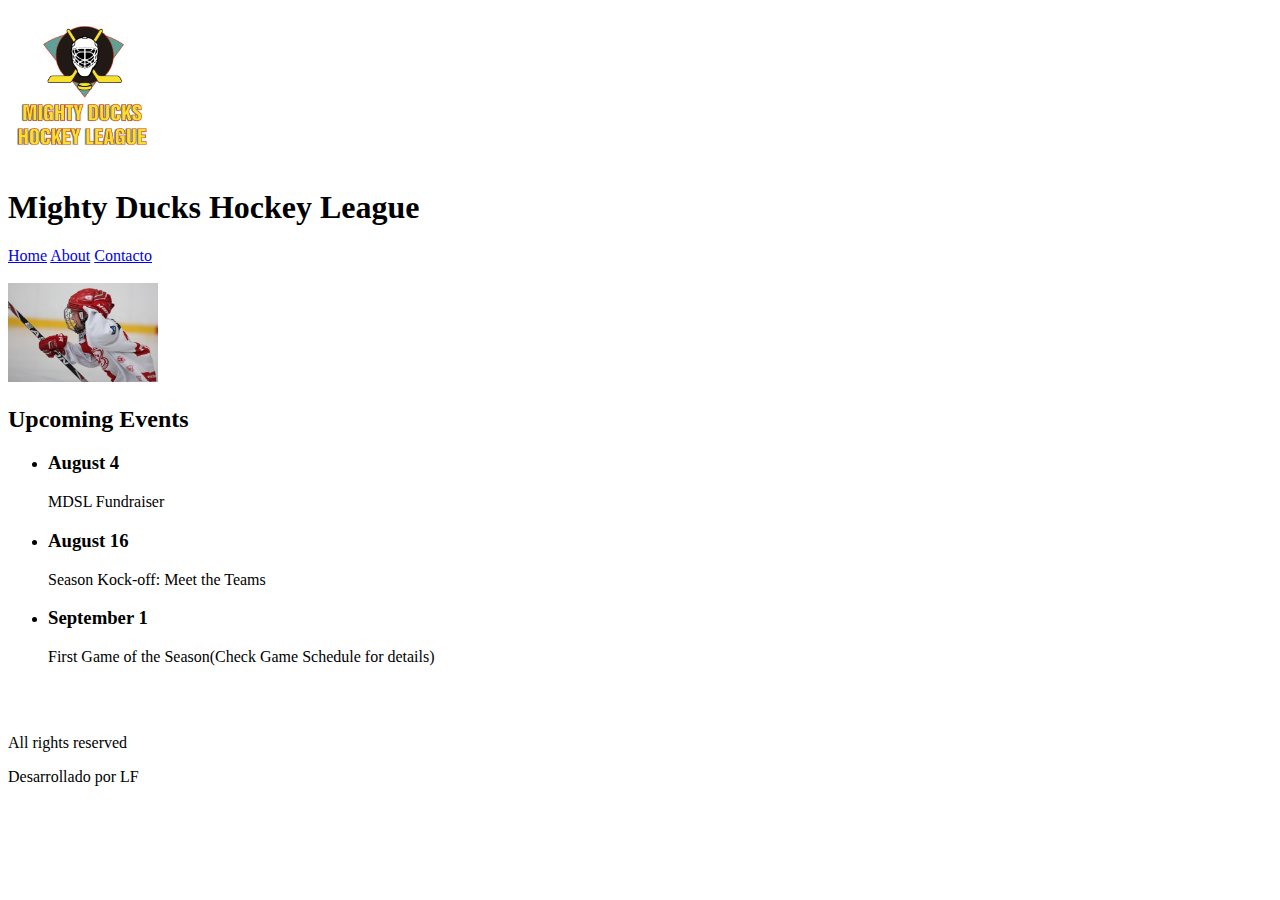
==== index.html @ 59db8b32 "Add files via upload" ====
<!DOCTYPE html>
<html lang="en">
<head>
    <meta charset="UTF-8">
    <meta http-equiv="X-UA-Compatible" content="IE=edge">
    <meta name="viewport" content="width=device-width, initial-scale=1.0">
    <link rel="icon" type="image/jpg" href="./img/LogoMightyducks-02.jpg"/>
    <title>Welcome MDHL</title>
</head>
<body>

    <Header>
      
      <img src="./img/LogoMightyducks-01.png" alt="logo" width="150">
      <div> 
        <h1>Mighty Ducks Hockey League</h1> 
        <!-- MENÚ DE NAVEGACIÓN -->

        <nav>
          <a href="./index.html">Home</a>
          <a href="./about.html">About</a>            
          <a href="./contact.html">Contacto</a>
            
        </nav>
      </div>
    </Header>
    <br>
    <main>
        <img src="./img/hockey1.jpg" alt="jugador de Hockey" width="150">

        <section>
            <h2>Upcoming Events</h2>
            
            <ul>
               <li>
                 <h3>August 4</h3>
                 <p>MDSL Fundraiser</p>
               </li>  
               <li>
                 <h3>August 16</h3>
                 <p>Season Kock-off: Meet the Teams</p>
               </li>
               <li> 
                 <h3>September 1</h3>
                 <p>First Game of the Season(Check Game Schedule for details)</p>
               </li>  
            </ul>

        </section>
    </main>
    <br><br>
    <footer>
        <p>All rights reserved</p>
        <p>Desarrollado por LF</p>
    </footer>
  

    
</body>
</html>
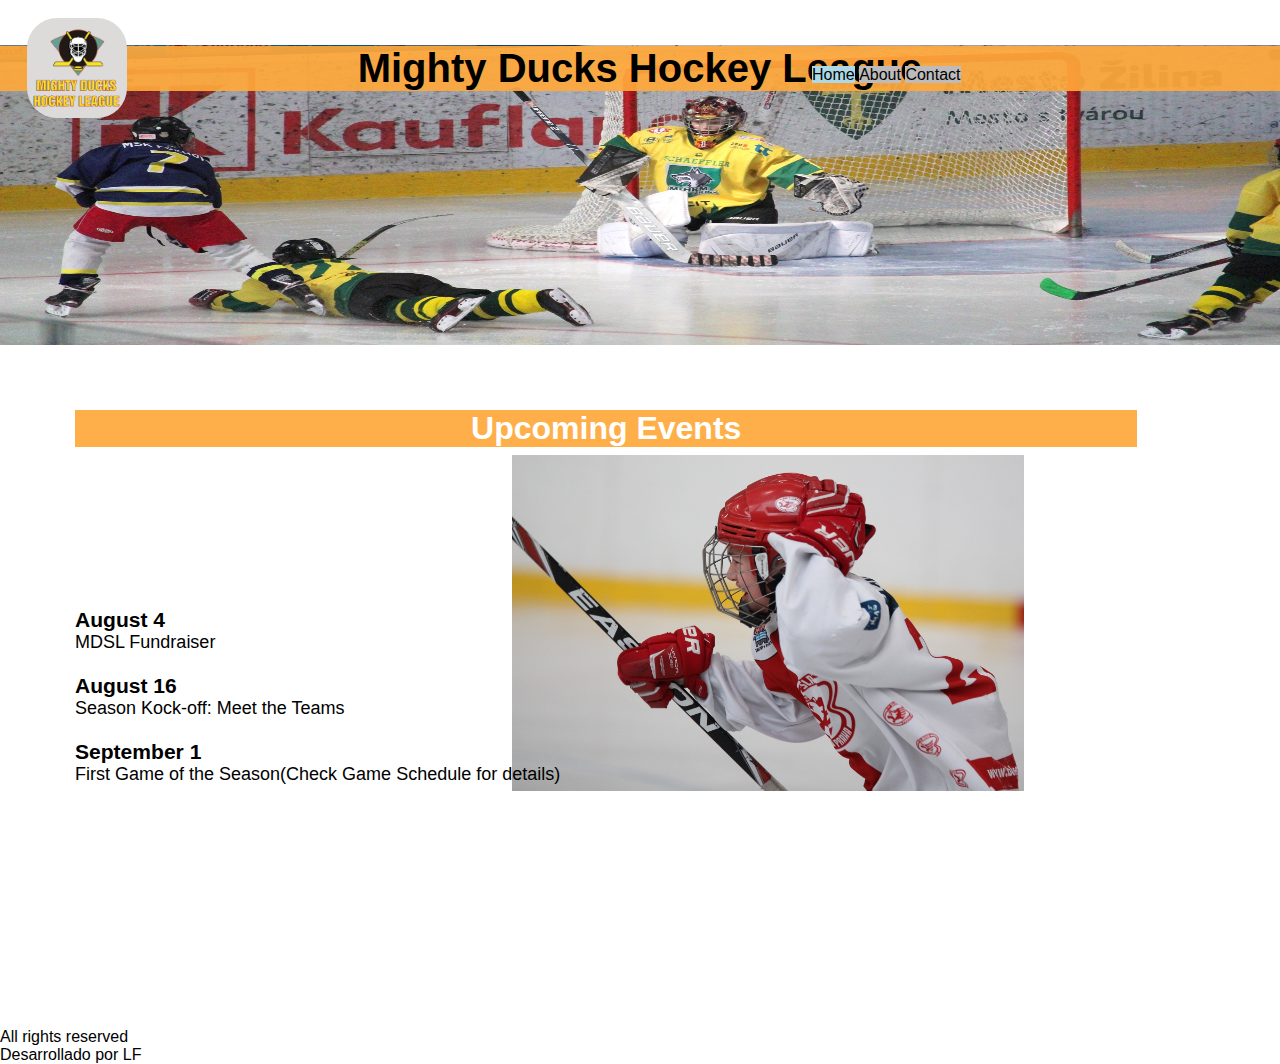
==== commit d74b1634: "inicia task3" ====
--- a/index.html
+++ b/index.html
@@ -1,60 +1,67 @@
-<!DOCTYPE html>
-<html lang="en">
-<head>
-    <meta charset="UTF-8">
-    <meta http-equiv="X-UA-Compatible" content="IE=edge">
-    <meta name="viewport" content="width=device-width, initial-scale=1.0">
-    <link rel="icon" type="image/jpg" href="./img/LogoMightyducks-02.jpg"/>
-    <title>Welcome MDHL</title>
-</head>
-<body>
-
-    <Header>
-      
-      <img src="./img/LogoMightyducks-01.png" alt="logo" width="150">
-      <div> 
-        <h1>Mighty Ducks Hockey League</h1> 
-        <!-- MENÚ DE NAVEGACIÓN -->
-
-        <nav>
-          <a href="./index.html">Home</a>
-          <a href="./about.html">About</a>            
-          <a href="./contact.html">Contacto</a>
-            
-        </nav>
-      </div>
-    </Header>
-    <br>
-    <main>
-        <img src="./img/hockey1.jpg" alt="jugador de Hockey" width="150">
-
-        <section>
-            <h2>Upcoming Events</h2>
-            
-            <ul>
-               <li>
-                 <h3>August 4</h3>
-                 <p>MDSL Fundraiser</p>
-               </li>  
-               <li>
-                 <h3>August 16</h3>
-                 <p>Season Kock-off: Meet the Teams</p>
-               </li>
-               <li> 
-                 <h3>September 1</h3>
-                 <p>First Game of the Season(Check Game Schedule for details)</p>
-               </li>  
-            </ul>
-
-        </section>
-    </main>
-    <br><br>
-    <footer>
-        <p>All rights reserved</p>
-        <p>Desarrollado por LF</p>
-    </footer>
-  
-
-    
-</body>
+<!DOCTYPE html>
+<html lang="en">
+<head>
+    <meta charset="UTF-8">
+    <meta http-equiv="X-UA-Compatible" content="IE=edge">
+    <meta name="viewport" content="width=device-width, initial-scale=1.0">
+    <link rel="icon" type="image/jpg" href="../assets/img/LogoMightyducks-02.png"/>
+    <link rel="stylesheet" type="text/css" href="../assets/style_d3.css">
+    <title>Welcome MDHL</title>
+</head>
+<body>
+
+    <Header>
+      
+        <h1 class="brand">Mighty Ducks Hockey League</h1> 
+        <img id="principal" src="../assets/imgt2/design1_image2.jpg" alt="jugadores disputando disco">
+      
+        <img id="logo" src="../assets/img/LogoMightyducks-01.png" alt="logo" width="150">
+      <div> 
+        
+        <!-- MENÚ DE NAVEGACIÓN -->
+
+        <nav class="main-nav">
+          <ul id="menu">
+            <li><a  href="./index.html" class="active">Home</a></li>
+            <li><a  href="./about.html" >About</a></li>
+            <li><a  href="./contact.html">Contact</a></li>
+        </ul>  
+        </nav>
+      </div>
+    </Header>
+    <br>
+    <main>
+        <img class="section-img" src="../assets/img/hockey1.jpg" alt="jugador de Hockey" width="150">
+
+        <section>
+            <h2 class="tit-section">Upcoming Events</h2>
+            
+            <ul class="content-ev">
+               <li>
+                 <h3>August 4</h3>
+                 <p>MDSL Fundraiser</p>
+               </li>  
+               <br>
+               <li>
+                 <h3>August 16</h3>
+                 <p>Season Kock-off: Meet the Teams</p>
+               </li>
+               <br>
+               <li> 
+                 <h3>September 1</h3>
+                 <p>First Game of the Season(Check Game Schedule for details)</p>
+               </li>  
+            </ul>
+
+        </section>
+    </main>
+    <br><br>
+    <footer>
+        <p>All rights reserved</p>
+        <p>Desarrollado por LF</p>
+    </footer>
+  
+
+    
+</body>
 </html>--- a/assets/style_d3.css
+++ b/assets/style_d3.css
@@ -0,0 +1,138 @@
+*,
+*::before,
+*::after {
+  margin: 0;
+  padding: 0;
+  box-sizing: border-box;
+  font-family: 'Comic Sans MS', 'Chalkboard SE', 'Comic Neue', sans-serif;
+}
+
+        
+
+nav a {
+  background-color: rgb(189, 187, 187);
+  color:black;
+  text-decoration: none;
+}
+
+.active {
+  background-color:lightblue;
+}
+
+header {
+    position: relative;
+    
+}
+
+#principal {
+
+    position: relative;
+    width: 100%;
+    height: 300px;
+  
+}
+
+
+.brand {
+  
+    display: flex;
+    position: relative;
+    top: 46px;
+    left: 0px;
+    z-index: 1;
+    font-size: 40px;
+    background-color: #ffa83beb;
+    justify-content: center;
+}
+
+#logo {
+ 
+  background-color: #dddada;
+  border-radius: 30px;
+  width: 100px;
+  height: 100px;
+  position: absolute;
+  top: 18px;
+  left: 27px;
+  z-index: 1;
+}
+.main-nav ul li {
+    position: relative;
+    display: inline-block;
+    top: -283px;
+    left: 812px;
+    z-index: 1;
+
+}
+
+#menu{
+    
+    list-style: none;
+    
+
+}
+
+.tit-section {
+    background-color: #ffa83beb;
+    color: white;
+    width: 83%;
+    left: 75px;
+    position: absolute;
+    top: 410px;
+    font-size: xx-large;
+    text-align: center;
+}
+
+.section-img{      
+  position: relative;
+/* align-content: center; */
+  width: 40%;
+  left: 512px;
+  top: 70px;
+
+  
+}
+
+.contact-img{
+    position: relative;
+    width: 40%;
+    left: 208px;
+    top: 127px;
+}
+
+
+.content{
+    left: 22px;
+    top: -234px;
+    position: relative;
+    font-size: large;
+    list-style: none;
+  
+}
+
+.content-ev{
+    left: 75px;
+    top: -117px;
+    position: relative;
+    font-size: large;
+    list-style: none;
+}
+.resalta{
+  backdrop-filter: contrast(0.5);
+}
+.p {
+  position: relative;
+}
+
+footer{
+    display: inline;
+    top: 90px;
+    position: relative;
+}
+
+.contact-img{
+    position: relative;
+    width: 50%;
+    left: 310px;
+    top: 131px;
+}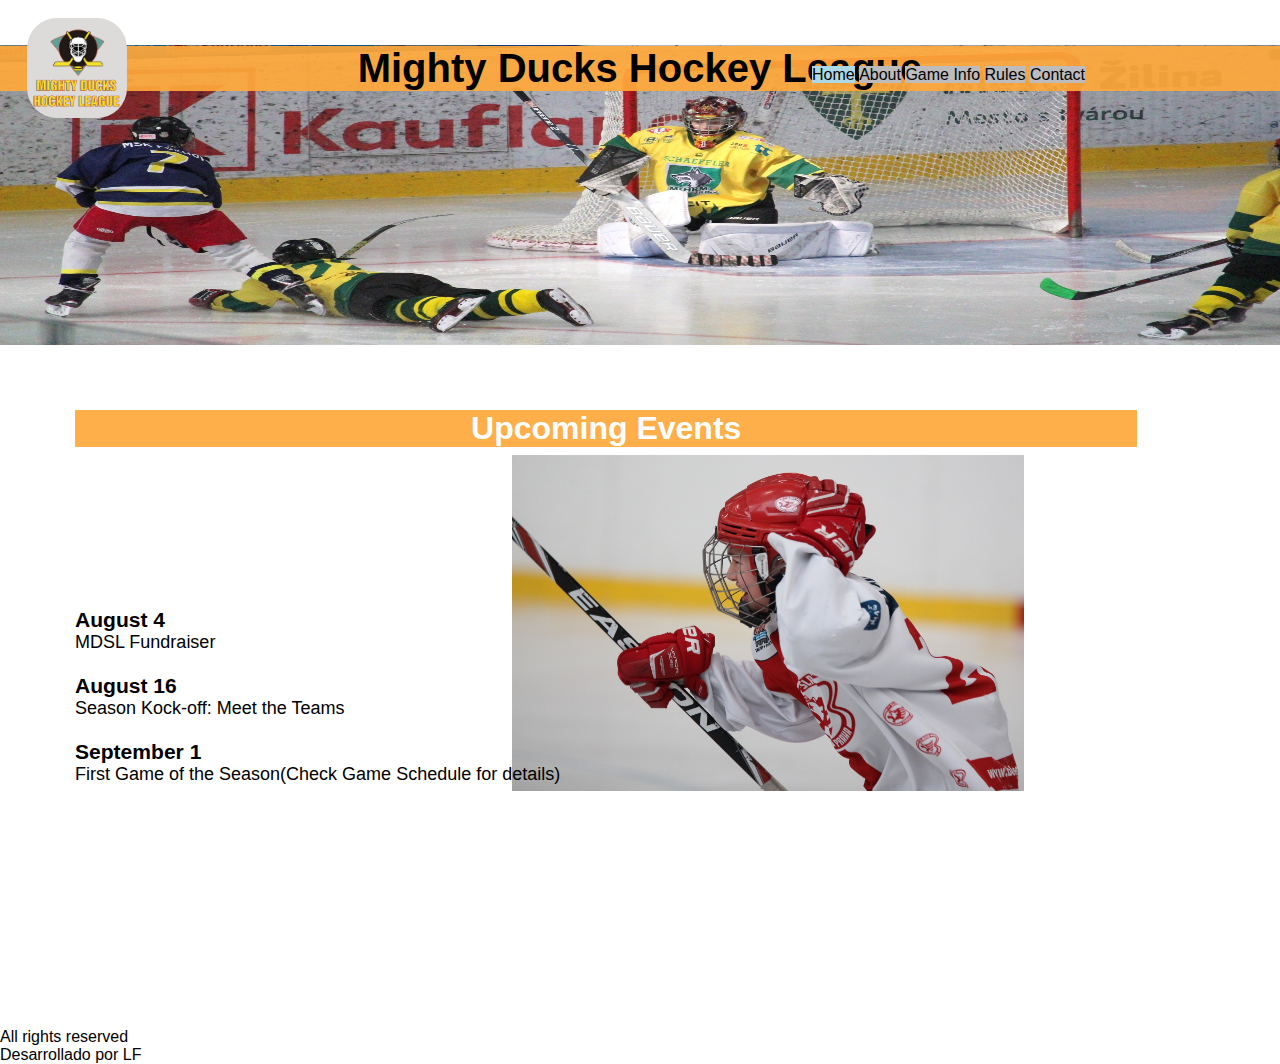
==== commit d397929e: "agrega pag rules, info. Agrega headers y links" ====
--- a/index.html
+++ b/index.html
@@ -4,8 +4,8 @@
     <meta charset="UTF-8">
     <meta http-equiv="X-UA-Compatible" content="IE=edge">
     <meta name="viewport" content="width=device-width, initial-scale=1.0">
-    <link rel="icon" type="image/jpg" href="../assets/img/LogoMightyducks-02.png"/>
-    <link rel="stylesheet" type="text/css" href="../assets/style_d3.css">
+    <link rel="icon" type="image/jpg" href="./assets/img/LogoMightyducks-02.png"/>
+    <link rel="stylesheet" type="text/css" href="./assets/style_d3.css">
     <title>Welcome MDHL</title>
 </head>
 <body>
@@ -13,9 +13,9 @@
     <Header>
       
         <h1 class="brand">Mighty Ducks Hockey League</h1> 
-        <img id="principal" src="../assets/imgt2/design1_image2.jpg" alt="jugadores disputando disco">
+        <img id="principal" src="./assets/imgt2/design1_image2.jpg" alt="jugadores disputando disco">
       
-        <img id="logo" src="../assets/img/LogoMightyducks-01.png" alt="logo" width="150">
+        <img id="logo" src="./assets/img/LogoMightyducks-01.png" alt="logo" width="150">
       <div> 
         
         <!-- MENÚ DE NAVEGACIÓN -->
@@ -24,6 +24,8 @@
           <ul id="menu">
             <li><a  href="./index.html" class="active">Home</a></li>
             <li><a  href="./about.html" >About</a></li>
+            <li><a href="./game_info.html" >Game Info</a></li>
+            <li><a href="./rules.html" >Rules</a></li>
             <li><a  href="./contact.html">Contact</a></li>
         </ul>  
         </nav>
@@ -31,7 +33,7 @@
     </Header>
     <br>
     <main>
-        <img class="section-img" src="../assets/img/hockey1.jpg" alt="jugador de Hockey" width="150">
+        <img class="section-img" src="./assets/img/hockey1.jpg" alt="jugador de Hockey" width="150">
 
         <section>
             <h2 class="tit-section">Upcoming Events</h2>
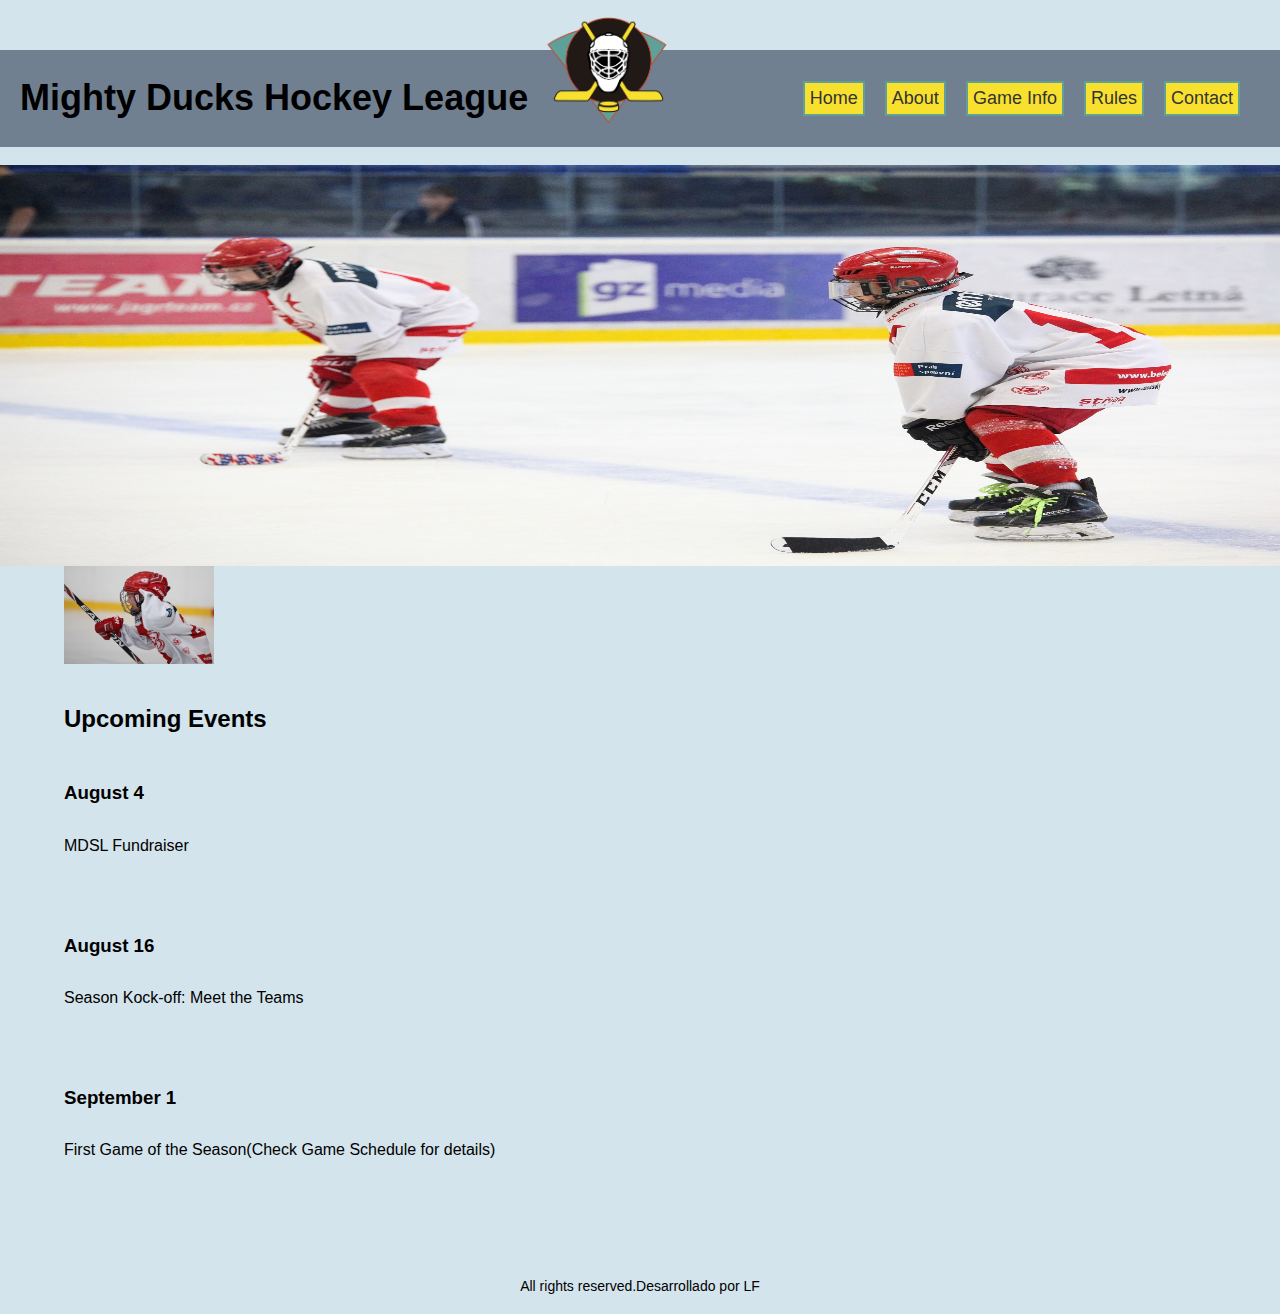
==== commit edda6ba8: "varios" ====
--- a/index.html
+++ b/index.html
@@ -5,7 +5,7 @@
     <meta http-equiv="X-UA-Compatible" content="IE=edge">
     <meta name="viewport" content="width=device-width, initial-scale=1.0">
     <link rel="icon" type="image/jpg" href="./assets/img/LogoMightyducks-02.png"/>
-    <link rel="stylesheet" type="text/css" href="./assets/style_d3.css">
+    <link rel="stylesheet" type="text/css" href="./assets/style.css">
     <title>Welcome MDHL</title>
 </head>
 <body>
@@ -13,10 +13,9 @@
     <Header>
       
         <h1 class="brand">Mighty Ducks Hockey League</h1> 
-        <img id="principal" src="./assets/imgt2/design1_image2.jpg" alt="jugadores disputando disco">
+        
       
-        <img id="logo" src="./assets/img/LogoMightyducks-01.png" alt="logo" width="150">
-      <div> 
+        <img id="logo" src="./assets/img/LogoMightyducks-03.png" alt="logo" width="150">
         
         <!-- MENÚ DE NAVEGACIÓN -->
 
@@ -29,13 +28,18 @@
             <li><a  href="./contact.html">Contact</a></li>
         </ul>  
         </nav>
-      </div>
+      
+      
     </Header>
     <br>
     <main>
-        <img class="section-img" src="./assets/img/hockey1.jpg" alt="jugador de Hockey" width="150">
+       
+        <img id="principal" src="./assets/img/hockey3.jpg" alt="jugadores disputando disco">
+        
+        <section>
+        
+          <img class="section-img" src="./assets/img/hockey1.jpg" alt="jugador de Hockey" width="150">
 
-        <section>
             <h2 class="tit-section">Upcoming Events</h2>
             
             <ul class="content-ev">
@@ -59,7 +63,7 @@
     </main>
     <br><br>
     <footer>
-        <p>All rights reserved</p>
+        <p>All rights reserved.</p>
         <p>Desarrollado por LF</p>
     </footer>
   
--- a/assets/style.css
+++ b/assets/style.css
@@ -0,0 +1,257 @@
+*,
+*::before,
+*::after {
+  margin: 0;
+  padding: 0;
+  box-sizing: border-box;
+  font-family: 'Comic Sans MS', 'Chalkboard SE', 'Comic Neue', sans-serif;
+  
+}
+
+body{
+    background-color: rgb(212, 228, 236);
+}
+
+Header {
+  display: flex;
+ /*justify-content: space-between;*/
+  align-items: center;
+  padding: 20px;
+  background-color: slategrey;
+  margin-top: 50px;
+ 
+  flex-wrap: wrap;
+}
+
+
+#logo {
+  width: 177px;
+  height: auto;
+  margin-right: 20px;
+  margin-top: -69px;
+}
+
+.main-nav {
+    display: flex;
+    background-color:none;
+    flex-grow: 1;
+    justify-content: right;
+}
+
+#menu {
+  list-style: none;
+  margin: 0;
+  padding: 0;
+  display: flex;
+}
+
+#menu li {
+  margin-right: 20px;
+  
+  background-color: #f8e12e;
+  padding: 5px;
+  border: 2px solid #5fa199;
+}
+
+
+#menu a {
+  text-decoration: none;
+  color: #333;
+  font-size: 18px;
+}
+
+  .brand {
+    font-size: 36px;
+    font-weight: bold;
+    margin: 0;
+  }
+  
+  #principal {
+    width: 100%;
+    height: 401px;
+    display: flex;
+  }
+  
+  #logo {
+    width: 150px;
+    height: auto;
+  }
+  
+  .main-nav {
+    display: flex;
+  }
+  
+
+  .section-img {
+    width: 150px;
+    height: auto;
+    margin-right: 20px;
+  }
+  
+  .tit-section {
+    font-size: 24px;
+    font-weight: bold;
+    margin: 0;
+  }
+  
+  .content-ev {
+    list-style: none;
+    margin: 0;
+    padding: 0;
+  }
+  
+
+footer {
+  display: flex;
+  justify-content: center;
+  padding: 20px;
+}
+
+footer p {
+  margin: 0;
+  font-size: 14px;
+}
+
+/*--------------rules-----------*/
+  
+#rules-m {
+    width: 80%;
+    margin: 50px auto;
+    text-align: justify;
+    font-size: 16px;
+    
+  }
+  
+  
+.tit-r {
+    text-align: center;
+    margin-bottom: 40px;
+    font-family: Arial, Helvetica, sans-serif;
+    display: flex;
+    justify-content: center;
+    margin-block: auto;
+    font-size: x-large;
+    
+  }
+
+.p-r-1{
+    margin-bottom: 20px;
+    font-family: Arial, Helvetica, sans-serif;
+    justify-content: center;
+    display: flex;
+}  
+  
+.tit-r-2 {
+    margin-top: 40px;
+    font-family: Arial, Helvetica, sans-serif;
+    font-size: x-large;
+  }
+  
+ol {
+    list-style-type: decimal;
+    margin-left: 20px;
+  }
+  
+.tit-r-3 {
+    margin-top: 20px;
+    font-family: Arial, Helvetica, sans-serif;
+    font-size: x-large;
+  }
+  
+.p-r {
+    margin-bottom: 20px;
+    font-family: Arial, Helvetica, sans-serif;
+  }
+  
+
+  /*--------Games Info---------------*/
+
+  
+ 
+ section{
+    margin-left: 5%;
+    line-height: 3;
+    padding-bottom: 3em;
+ }
+
+ #game-t {
+    position: relative;
+  }
+  
+  #game-t img {
+    position: absolute;
+    top: 0;
+    left: 0;
+    z-index: -1;
+    width: 100%;
+    height: 100%;
+    object-fit: cover;
+  }
+
+ table {
+    display: flex;
+    flex-direction: column;
+    align-items: center;
+    text-align: left;
+    width: 80%;
+    border-collapse: collapse;
+    z-index: 1;
+    
+  }
+   
+ 
+  th, td {
+    
+    padding: 8px;
+    text-align: left;
+  }
+  
+  th, tr {
+    background-color: #c2dfdb;
+  }
+  
+ 
+ .g-i-4 {
+    text-decoration: underline;
+ }
+  
+  /*------------CONTACT-------------*/
+
+  .main-contact {
+    display: flex;
+    flex-direction: column;
+    align-items: flex-start;
+  }
+  
+  .contact-img {
+    width: 30%;
+    margin-right: 20px;
+    align-self: flex-end;
+    
+  }
+  
+  .tit-section {
+    margin-bottom: 10px;
+    
+  }
+  
+  .content {
+    display: flex;
+    flex-direction: column;
+    position: absolute;
+  }
+  
+  .logo-contact{
+    width: 45%;
+    padding: 0;
+    margin: 0;
+    position: relative;
+    display: flex;
+    align-self: center;
+
+  }
+  
+  
+  
+  
+   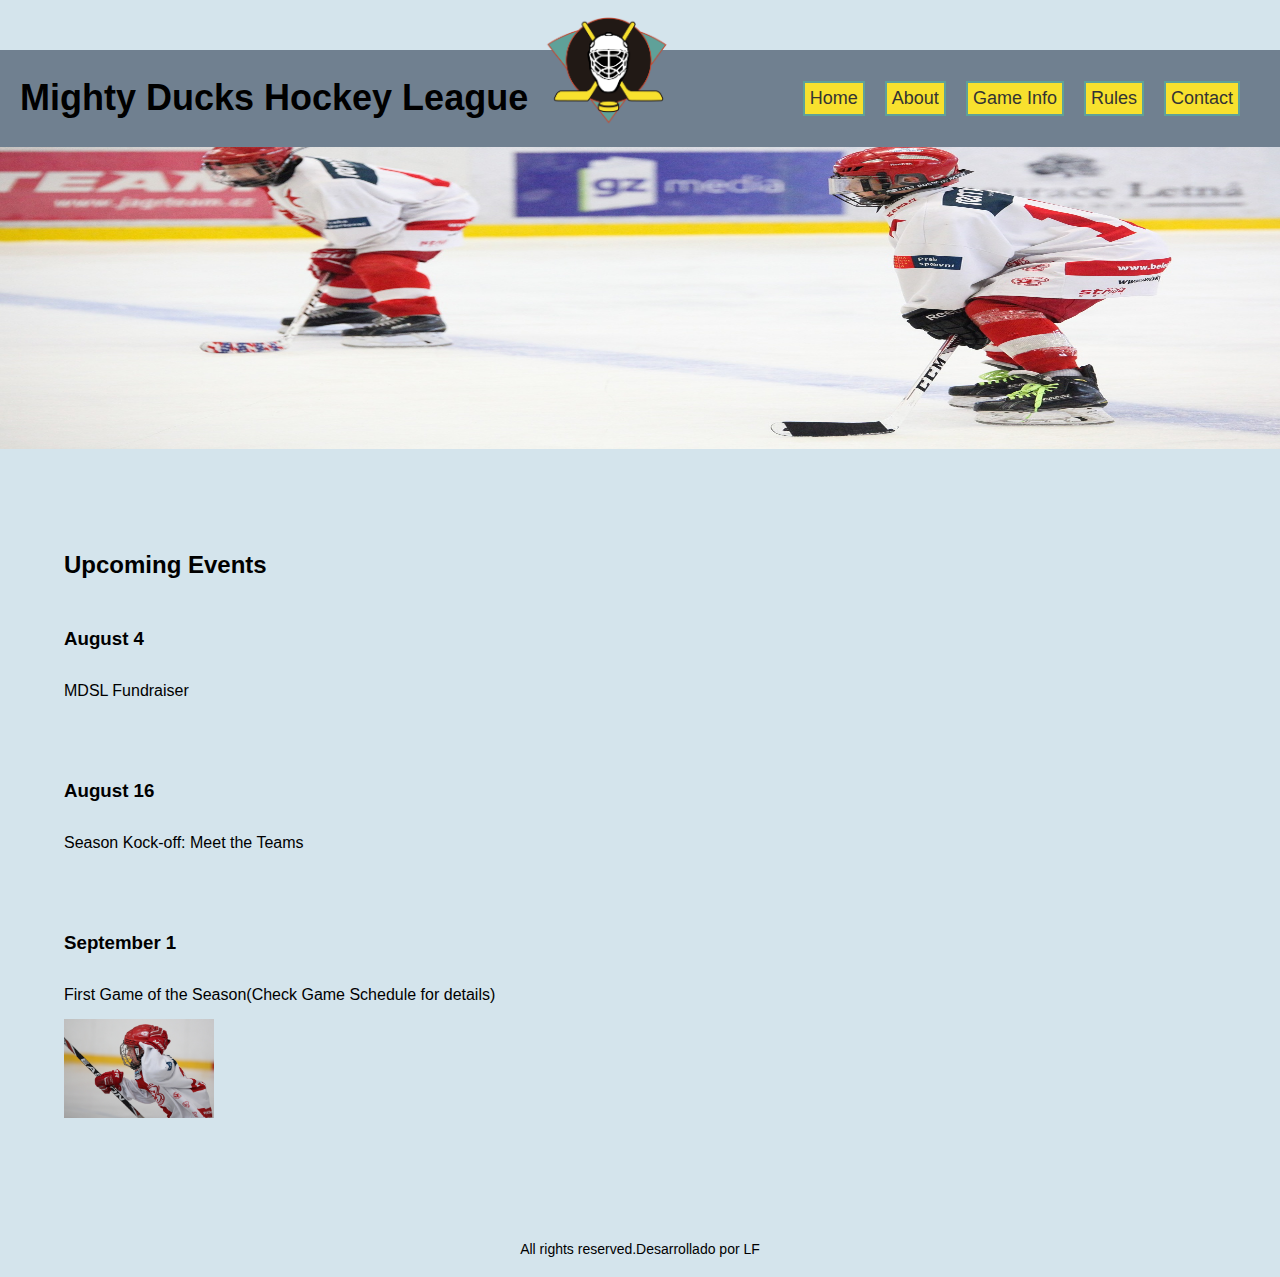
==== commit 35427895: "cierre task 3" ====
--- a/index.html
+++ b/index.html
@@ -31,15 +31,13 @@
       
       
     </Header>
-    <br>
+    
     <main>
        
         <img id="principal" src="./assets/img/hockey3.jpg" alt="jugadores disputando disco">
         
         <section>
         
-          <img class="section-img" src="./assets/img/hockey1.jpg" alt="jugador de Hockey" width="150">
-
             <h2 class="tit-section">Upcoming Events</h2>
             
             <ul class="content-ev">
@@ -58,7 +56,7 @@
                  <p>First Game of the Season(Check Game Schedule for details)</p>
                </li>  
             </ul>
-
+            <img class="section-img" src="./assets/img/hockey1.jpg" alt="jugador de Hockey">
         </section>
     </main>
     <br><br>
--- a/assets/style.css
+++ b/assets/style.css
@@ -68,8 +68,11 @@
   
   #principal {
     width: 100%;
-    height: 401px;
-    display: flex;
+    height: 382px;
+    display: flex;
+    position: relative;
+    top: -5em;
+    z-index: -1;
   }
   
   #logo {
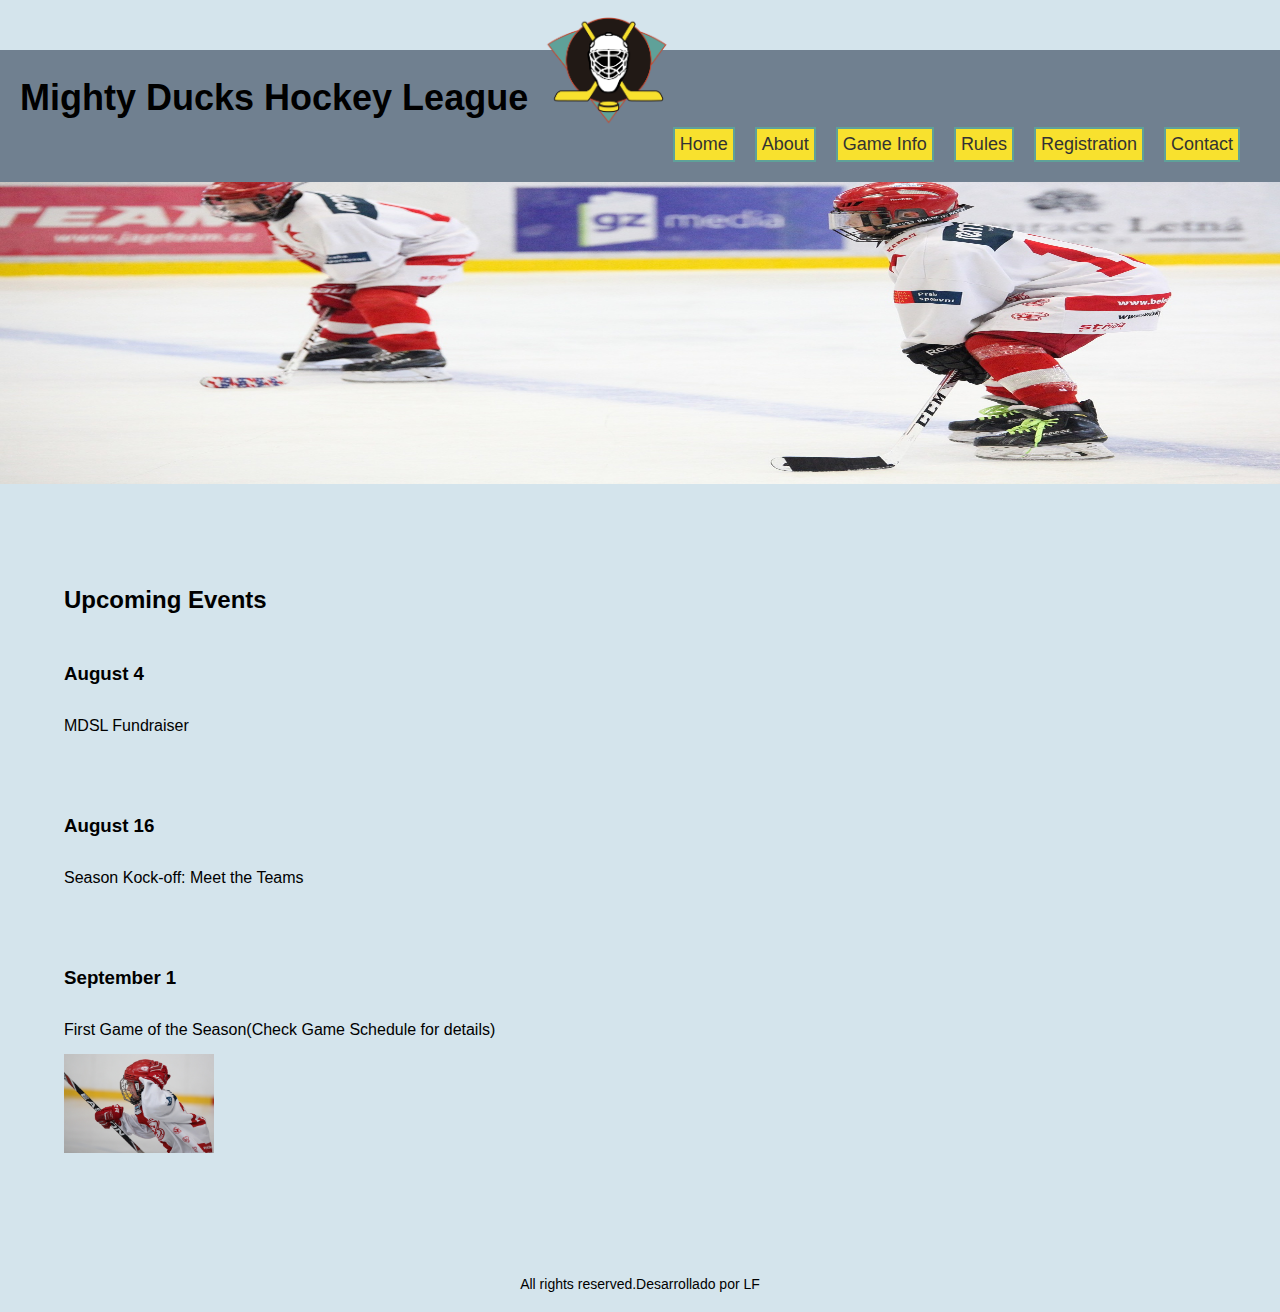
==== commit f0a5e17e: "agrega vinnculo al nav, agrega script" ====
--- a/index.html
+++ b/index.html
@@ -25,6 +25,7 @@
             <li><a  href="./about.html" >About</a></li>
             <li><a href="./game_info.html" >Game Info</a></li>
             <li><a href="./rules.html" >Rules</a></li>
+            <li><a href="./registration.html" >Registration</a></li>
             <li><a  href="./contact.html">Contact</a></li>
         </ul>  
         </nav>
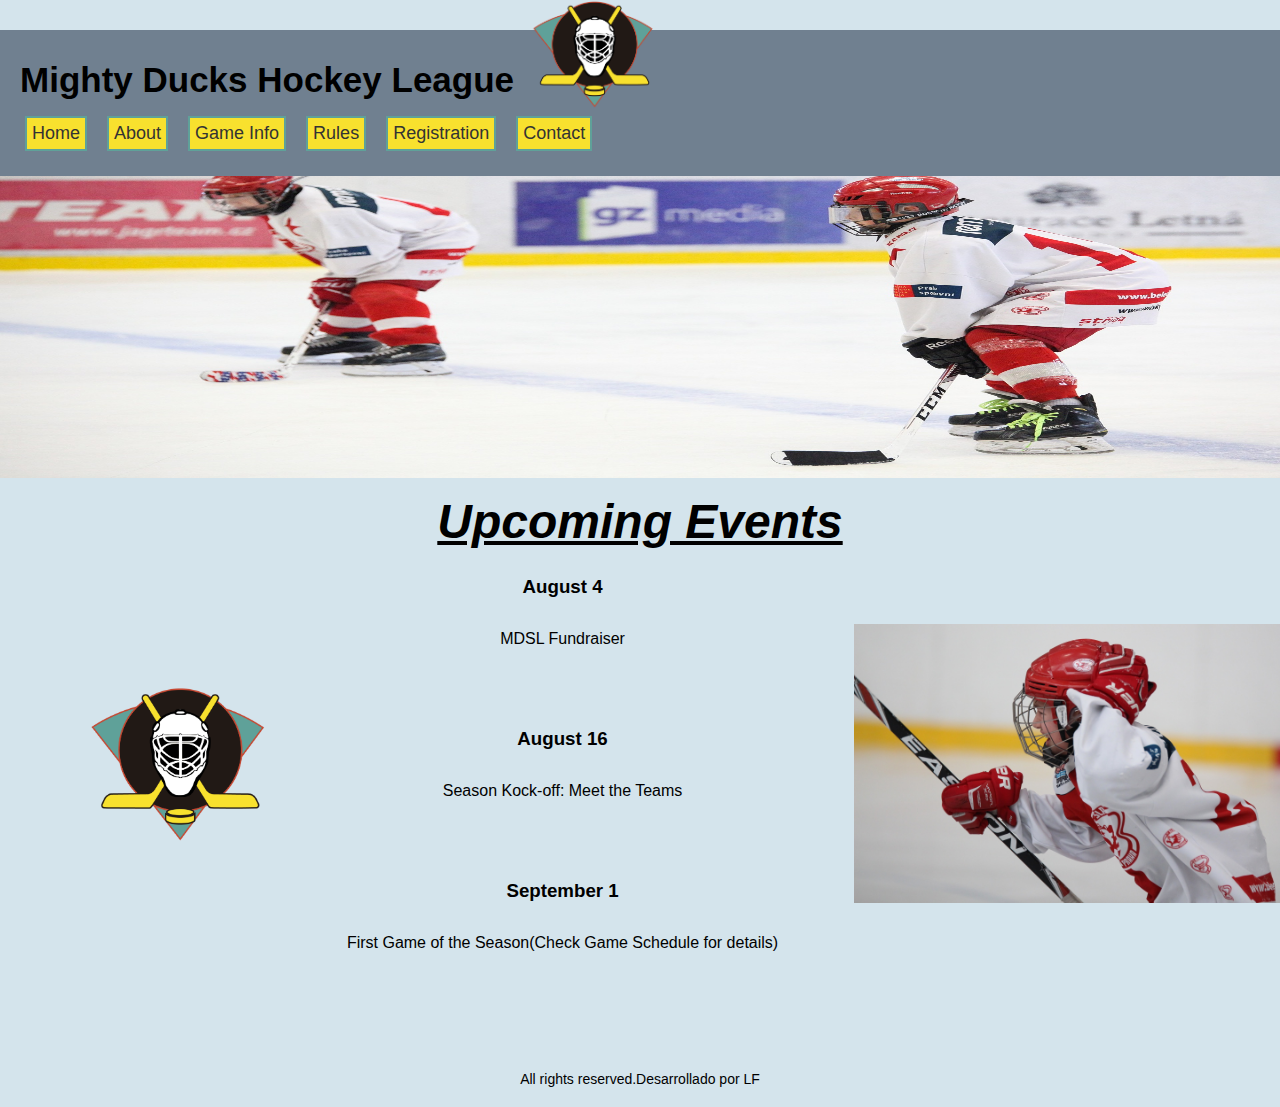
==== commit b754d2e4: "home final" ====
--- a/index.html
+++ b/index.html
@@ -18,8 +18,8 @@
         <img id="logo" src="./assets/img/LogoMightyducks-03.png" alt="logo" width="150">
         
         <!-- MENÚ DE NAVEGACIÓN -->
-
-        <nav class="main-nav">
+      <div class="dropdown-menu">
+        <nav class="main-nav" >
           <ul id="menu">
             <li><a  href="./index.html" class="active">Home</a></li>
             <li><a  href="./about.html" >About</a></li>
@@ -29,18 +29,17 @@
             <li><a  href="./contact.html">Contact</a></li>
         </ul>  
         </nav>
-      
+      </div>  
       
     </Header>
-    
+    <img id="principal" src="./assets/img/hockey3.jpg" alt="jugadores disputando disco">
     <main>
-       
-        <img id="principal" src="./assets/img/hockey3.jpg" alt="jugadores disputando disco">
+      <h2 class="tit-section">Upcoming Events</h2>
+        <section class="home-sec">
         
-        <section>
         
-            <h2 class="tit-section">Upcoming Events</h2>
             
+            <img class="logo-sec" src="./assets/img/LogoMightyducks-02.png" alt="logo">
             <ul class="content-ev">
                <li>
                  <h3>August 4</h3>
--- a/assets/style.css
+++ b/assets/style.css
@@ -14,12 +14,10 @@
 
 Header {
   display: flex;
- /*justify-content: space-between;*/
   align-items: center;
   padding: 20px;
   background-color: slategrey;
-  margin-top: 50px;
- 
+  margin-top: 30px; 
   flex-wrap: wrap;
 }
 
@@ -28,14 +26,14 @@
   width: 177px;
   height: auto;
   margin-right: 20px;
-  margin-top: -69px;
+  margin-top: -65px;
 }
 
 .main-nav {
     display: flex;
     background-color:none;
     flex-grow: 1;
-    justify-content: right;
+    /*justify-content: right;*/
 }
 
 #menu {
@@ -61,7 +59,9 @@
 }
 
   .brand {
-    font-size: 36px;
+    display: flex;
+    align-items: center;
+    font-size: 35px;
     font-weight: bold;
     margin: 0;
   }
@@ -86,21 +86,21 @@
   
 
   .section-img {
-    width: 150px;
+    width: 35%;
     height: auto;
-    margin-right: 20px;
-  }
-  
-  .tit-section {
-    font-size: 24px;
-    font-weight: bold;
-    margin: 0;
-  }
+    margin-left: 2%;
+    
+  }
+  
+  
+  
   
   .content-ev {
     list-style: none;
     margin: 0;
     padding: 0;
+    width: 50%;
+    text-align: center;
   }
   
 
@@ -114,6 +114,45 @@
   margin: 0;
   font-size: 14px;
 }
+
+/*-------------Home------*/
+
+.main-home {
+    display: flex;
+    flex-wrap: wrap;
+}
+
+.tit-section{
+    text-align: center;
+    font-size: xxx-large;
+    font-style: italic;
+    text-decoration: underline;
+    margin-top: -5%;
+}
+
+.home-sec{
+    display: flex;
+    align-items: center;
+    justify-content: space-between;
+}
+
+.logo-sec {
+    width: 15%;
+    margin: 2%;
+}
+
+@media (max-width: 767px) {
+    .home-sec {
+      flex-direction: column;
+    }
+  
+    .logo-sec,
+    .content-ev,
+    .section-img {
+      width: 100%;
+      margin: 0;
+    }
+  }
 
 /*--------------rules-----------*/
   
@@ -254,7 +293,193 @@
 
   }
   
-  
-  
-  
-   +/*---------Checkbox y form-------------*/
+
+form {
+    background-color: aliceblue;
+    display: inline-block;
+    position: relative;
+    margin: 16px;
+    padding: 2px;
+    font-family:Arial, Helvetica, sans-serif;
+}
+
+label  {
+    font-family: Arial, Helvetica, sans-serif;
+    font-size: large;   
+}
+
+legend {
+    font-family: Arial, Helvetica, sans-serif;
+    font-size: large;
+    font-weight: bold;
+    margin-left: 3px;
+}
+
+
+input {
+    font-family: Arial, Helvetica, sans-serif;
+}
+input[type='radio'] {
+    box-sizing: border-box;
+    appearance: none;
+    background: white;
+    outline: 3px solid #f8e12e;
+    border: 3px solid white;
+    width: 16px;
+    height: 16px;
+  }
+  
+input[type='radio']:checked {
+    background: #5fa199;
+  }
+  
+  input[type='checkbox'] {
+    box-sizing: border-box;
+    appearance: none;
+    background: white;
+    outline: 3px solid #f8e12e;
+    border: 3px solid white;
+    width: 16px;
+    height: 16px;
+  }
+  
+input[type='checkbox']:checked {
+    background: #5fa199;
+  }  
+
+#form-tit {
+    font-family: Arial, Helvetica, sans-serif;
+    font-weight: bold;
+    font-size: xx-large;
+    display: flex;
+    justify-content: center;
+    margin: inherit;
+}  
+  
+.personal {
+    align-items: center;
+    display: flex;
+    flex-wrap: wrap;
+    justify-content: space-around;
+}
+
+div {
+    margin: 5px;
+}
+
+fieldset {
+    
+    margin-top: 20px;
+}
+
+.position> label {
+    display: inline-block;
+    margin: 5px;
+    margin-top: 5px;
+}
+
+.position> input {
+    display: inline-block;
+    margin-left: 5px;
+    margin-top: 10px;
+}
+
+.uniform> label{
+    display: inline-block;
+    margin: 5px;
+    margin-top: 5px;
+
+}
+
+.uniform> input{
+    display: inline-block;
+    margin-left: 5px;
+    margin-top: 10px;
+
+}
+
+.permission> p {
+    font-family: arial;
+    line-height: 1.5;
+    text-indent: initial;
+    margin-left: 5px;
+}
+
+.submit {
+    
+    font-size: larger;
+    font-weight: bold;
+    box-sizing: border-box;
+    appearance: none;
+    background: white;
+    outline: 5px solid #f8e12e;
+    border: 5px solid white;
+    margin-top: 8px;
+}
+
+/*---- Media query---- */
+@media only screen and (max-width: 767px) {
+    /* Hide logo */
+    #logo {
+      display: none;
+    }
+  
+    .main-nav {
+      display: none;
+    }
+  
+    /* Crea dropdown menu */
+    .dropdown-menu {
+      display: block;
+      position: relative;
+    }
+  
+    .dropdown-menu button {
+      background-color: #fff;
+      border: none;
+      cursor: pointer;
+      display: block;
+      padding: 10px 15px;
+      width: 100%;
+    }
+  
+    .dropdown-menu button:after {
+      content: "▼";
+      font-size: 10px;
+      position: absolute;
+      right: 15px;
+      top: 50%;
+      transform: translateY(-50%);
+    }
+  
+    .dropdown-menu ul {
+      display: none;
+      list-style: none;
+      margin: 0;
+      padding: 0;
+      position: absolute;
+      width: 100%;
+      z-index: 1;
+    }
+  
+    .dropdown-menu ul li {
+      margin: 0;
+      padding: 10px 0;
+      width: 100%;
+    }
+  
+    .dropdown-menu ul li a {
+      color: #333;
+      display: block;
+      padding: 10px 15px;
+      text-decoration: none;
+      width: 100%;
+    }
+  
+    /*-- muestra dropdown menu-- */
+    .dropdown-menu button:focus + ul,
+    .dropdown-menu button:active + ul {
+      display: block;
+    }
+  }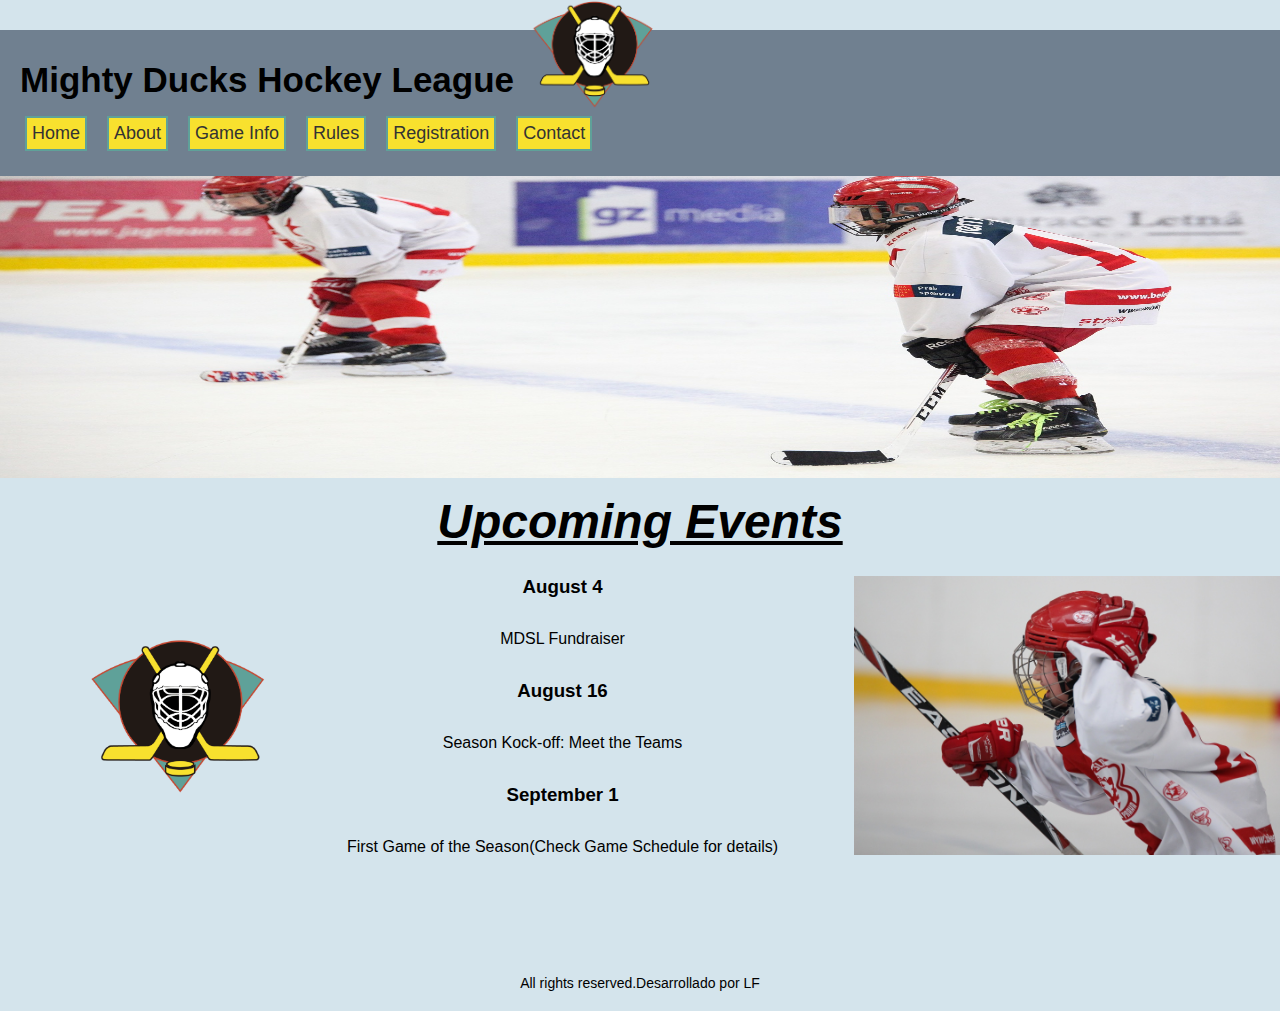
==== commit 6c287ee7: "final, mejorar textura,estilos, revisar nav Bar" ====
--- a/index.html
+++ b/index.html
@@ -45,12 +45,12 @@
                  <h3>August 4</h3>
                  <p>MDSL Fundraiser</p>
                </li>  
-               <br>
+               
                <li>
                  <h3>August 16</h3>
                  <p>Season Kock-off: Meet the Teams</p>
                </li>
-               <br>
+               
                <li> 
                  <h3>September 1</h3>
                  <p>First Game of the Season(Check Game Schedule for details)</p>
--- a/assets/style.css
+++ b/assets/style.css
@@ -19,6 +19,8 @@
   background-color: slategrey;
   margin-top: 30px; 
   flex-wrap: wrap;
+  position: sticky ;top:0;
+  z-index: 1;
 }
 
 
@@ -31,7 +33,7 @@
 
 .main-nav {
     display: flex;
-    background-color:none;
+    
     flex-grow: 1;
     /*justify-content: right;*/
 }
@@ -153,7 +155,36 @@
       margin: 0;
     }
   }
-
+/*------ABOUT-----*/
+.main-about{
+    display: flex;
+    flex-wrap: wrap;
+}
+
+.about-img {
+    width: 40%;
+    height: auto;
+    order: 2;
+}
+
+.about-cont {
+    width: 59%;
+    order: 1;
+    margin-left: 1%;
+}
+
+@media only screen and (max-width: 768px) {
+    .about-img {
+      width: 100%;
+      order: 2;
+      margin-bottom: 20px;
+    }
+  
+    .about-cont {
+      width: 100%;
+      order: 1;
+    }
+  }  
 /*--------------rules-----------*/
   
 #rules-m {
@@ -218,6 +249,7 @@
 
  #game-t {
     position: relative;
+    text-align: center;
   }
   
   #game-t img {
@@ -226,16 +258,14 @@
     left: 0;
     z-index: -1;
     width: 100%;
-    height: 100%;
     object-fit: cover;
-  }
-
- table {
-    display: flex;
-    flex-direction: column;
-    align-items: center;
-    text-align: left;
+    height: -webkit-fill-available;
+  }
+
+ #game-t table {
     width: 80%;
+    margin: auto;
+    display: inline-block;
     border-collapse: collapse;
     z-index: 1;
     
@@ -244,6 +274,7 @@
  
   th, td {
     
+    border: 1px solid #f8e12e;
     padding: 8px;
     text-align: left;
   }
@@ -252,10 +283,42 @@
     background-color: #c2dfdb;
   }
   
- 
+ .g-i-3 {
+    font-size: x-large;
+    margin-top: -5%;
+ }
  .g-i-4 {
     text-decoration: underline;
  }
+
+ @media (max-width: 767px) {
+    #game-t table {
+        width: 100%;
+    }
+    
+ }
+
+ .game-sec {
+    display: flex;
+    flex-wrap: wrap;
+    justify-content: space-around;
+    /* align-items: stretch; */
+    align-content: center;
+    width: 80%;
+    background-color: #c3c5d1;
+    /* height: 86vh; */
+    overflow: auto;
+    flex-direction: row;
+}
+
+.game-h2 {
+    text-align: center;
+    margin: 20px;
+}
+.game-sec div {
+    background-color: #f8e12e;
+    text-align: center;
+}
   
   /*------------CONTACT-------------*/
 
@@ -291,6 +354,13 @@
     display: flex;
     align-self: center;
 
+  }
+
+  @media (max-width: 767px) {
+    .logo-contact{
+        display: none;
+    }
+    
   }
   
 /*---------Checkbox y form-------------*/
@@ -420,66 +490,23 @@
 
 /*---- Media query---- */
 @media only screen and (max-width: 767px) {
-    /* Hide logo */
+    
     #logo {
       display: none;
     }
+
+    header {
+        position: static;
+        flex-wrap: inherit;
+    }
   
     .main-nav {
-      display: none;
-    }
-  
-    /* Crea dropdown menu */
-    .dropdown-menu {
-      display: block;
-      position: relative;
-    }
-  
-    .dropdown-menu button {
-      background-color: #fff;
-      border: none;
-      cursor: pointer;
-      display: block;
-      padding: 10px 15px;
-      width: 100%;
-    }
-  
-    .dropdown-menu button:after {
-      content: "▼";
-      font-size: 10px;
-      position: absolute;
-      right: 15px;
-      top: 50%;
-      transform: translateY(-50%);
-    }
-  
-    .dropdown-menu ul {
-      display: none;
-      list-style: none;
-      margin: 0;
-      padding: 0;
-      position: absolute;
-      width: 100%;
-      z-index: 1;
-    }
-  
-    .dropdown-menu ul li {
-      margin: 0;
-      padding: 10px 0;
-      width: 100%;
-    }
-  
-    .dropdown-menu ul li a {
-      color: #333;
-      display: block;
-      padding: 10px 15px;
-      text-decoration: none;
-      width: 100%;
-    }
-  
-    /*-- muestra dropdown menu-- */
-    .dropdown-menu button:focus + ul,
-    .dropdown-menu button:active + ul {
-      display: block;
-    }
+        flex-direction: column;
+      }
+    .main-nav #menu {
+        flex-direction: column;
+      }
+    .main-nav #menu li {
+        margin: 10px 0;
+      }
   }